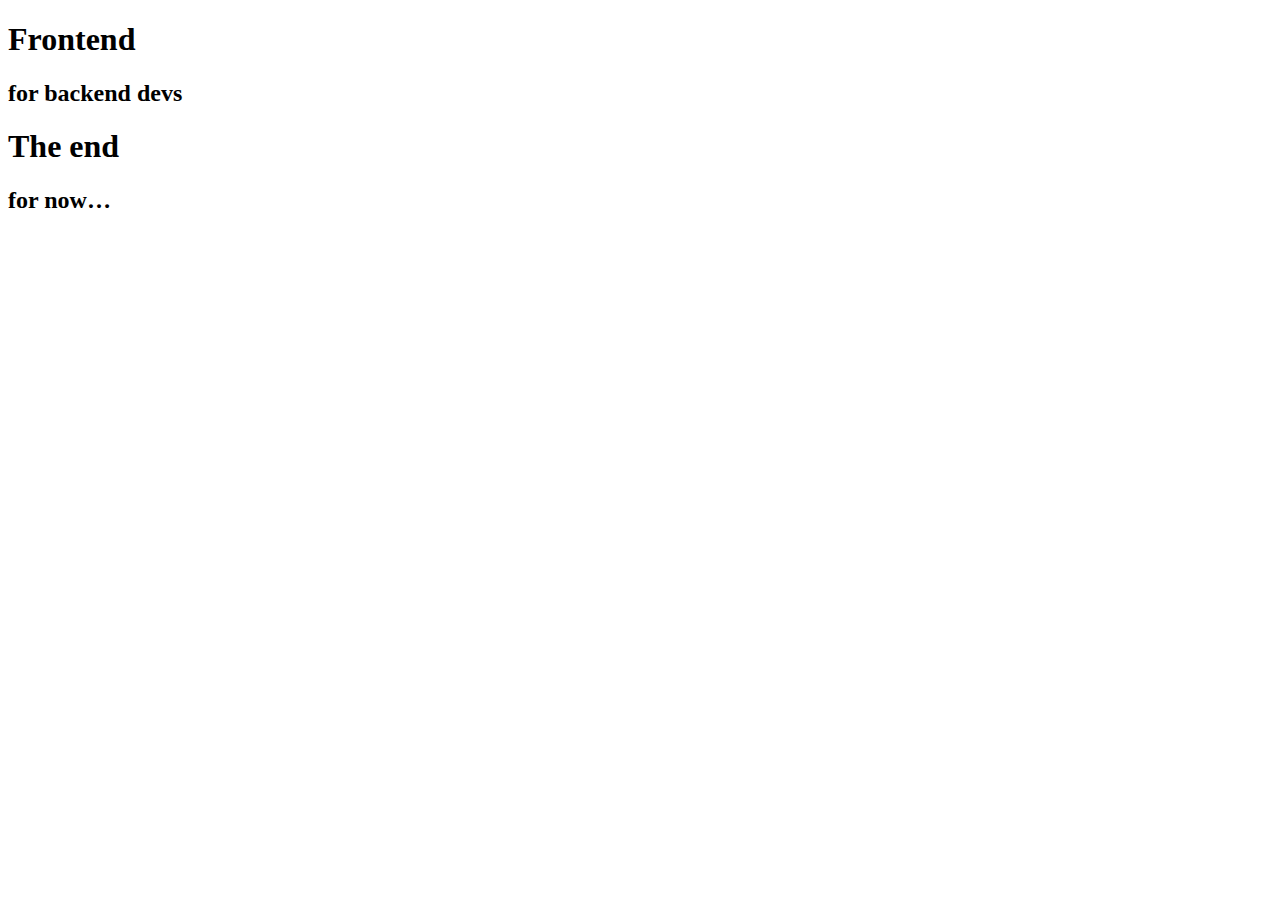
==== index.html @ 60166894 "--wip-- [skip ci]" ====
<!DOCTYPE html>
<html>
  <head>
    <meta charset="utf-8" />
    <meta name="viewport" content="width=device-width, initial-scale=1.0, maximum-scale=1.0, user-scalable=no" />

    <title>Frontend for backend devs</title>

    <link rel="stylesheet" href="css/reset.css" />
    <link rel="stylesheet" href="css/reveal.css" />
    <link class="theme" rel="stylesheet" href="css/theme/dark.css" />

    <!-- Theme used for syntax highlighting of code -->
    <link rel="stylesheet" href="lib/css/atom-one-dark-reasonable.css" />

    <!-- Printing and PDF exports -->
    <script>
      var link = document.createElement('link')
      link.rel = 'stylesheet'
      link.type = 'text/css'
      link.href = window.location.search.match(/print-pdf/gi) ? 'css/print/pdf.css' : 'css/print/paper.css'
      document.getElementsByTagName('head')[0].appendChild(link)
    </script>
  </head>
  <body>
    <div class="reveal">
      <div class="slides">
        <section id="frontend-for-backend-devs" data-theme="yellow">
          <h1>Frontend</h1>
          <h2>for backend devs</h2>
        </section>

        <section>
          <reveal-toc></reveal-toc>
        </section>

        <section data-external-replace="content/slides/js-the-history/"></section>
        <section data-external-replace="content/slides/js-the-language/"></section>

        <section id="the-end" data-theme="yellow">
          <h1>The end</h1>
          <h2>for now…</h2>
        </section>
      </div>
    </div>

    <script src="js/reveal.js"></script>

    <script>
      // More info about config & dependencies:
      // - https://github.com/hakimel/reveal.js#configuration
      // - https://github.com/hakimel/reveal.js#dependencies
      Reveal.initialize({
        controlsTutorial: false,
        fragmentInURL: true,
        hash: true,
        dependencies: [
          { src: 'plugin/markdown/marked.js' },
          { src: 'plugin/markdown/markdown.js' },
          { src: 'plugin/highlight/highlight.js' },
          { src: 'plugin/notes/notes.js', async: true },
          {
            src: 'plugin/external/external.js',
            condition: () => document.querySelector('[data-external],[data-external-replace]'),
          },
          { src: 'plugin/switch-theme/switch-theme.js', condition: () => document.querySelector('[data-theme]') },
        ],
      })

      Reveal.addEventListener('ready', () => {
        class RevealTOC extends HTMLElement {
          constructor() {
            super()

            const shadow = this.attachShadow({ mode: 'open' })
            const ul = document.createElement('ul')
            const items = this.slides().map(({ id, title }) => {
              const fragment = document.createDocumentFragment()
              const li = document.createElement('li')
              const anchor = document.createElement('a')
              anchor.setAttribute('href', `#${id}`)
              anchor.innerText = title
              li.appendChild(anchor)
              fragment.appendChild(li)
              return fragment
            })

            items.forEach((item) => {
              ul.appendChild(item)
            })
            shadow.appendChild(ul)
          }

          slides() {
            return Reveal.getSlides()
              .reduce((acc, slide, i) => {
                const title = [...slide.querySelectorAll('h1, h2, h3, h4, h5, h6')]
                  .map((header) => header.textContent)
                  .join(' ')
                const id = slide.id

                acc[i] = { id, title }
                return acc
              }, [])
              .filter(Boolean)
          }
        }

        customElements.define('reveal-toc', RevealTOC)
      })
    </script>
  </body>
</html>
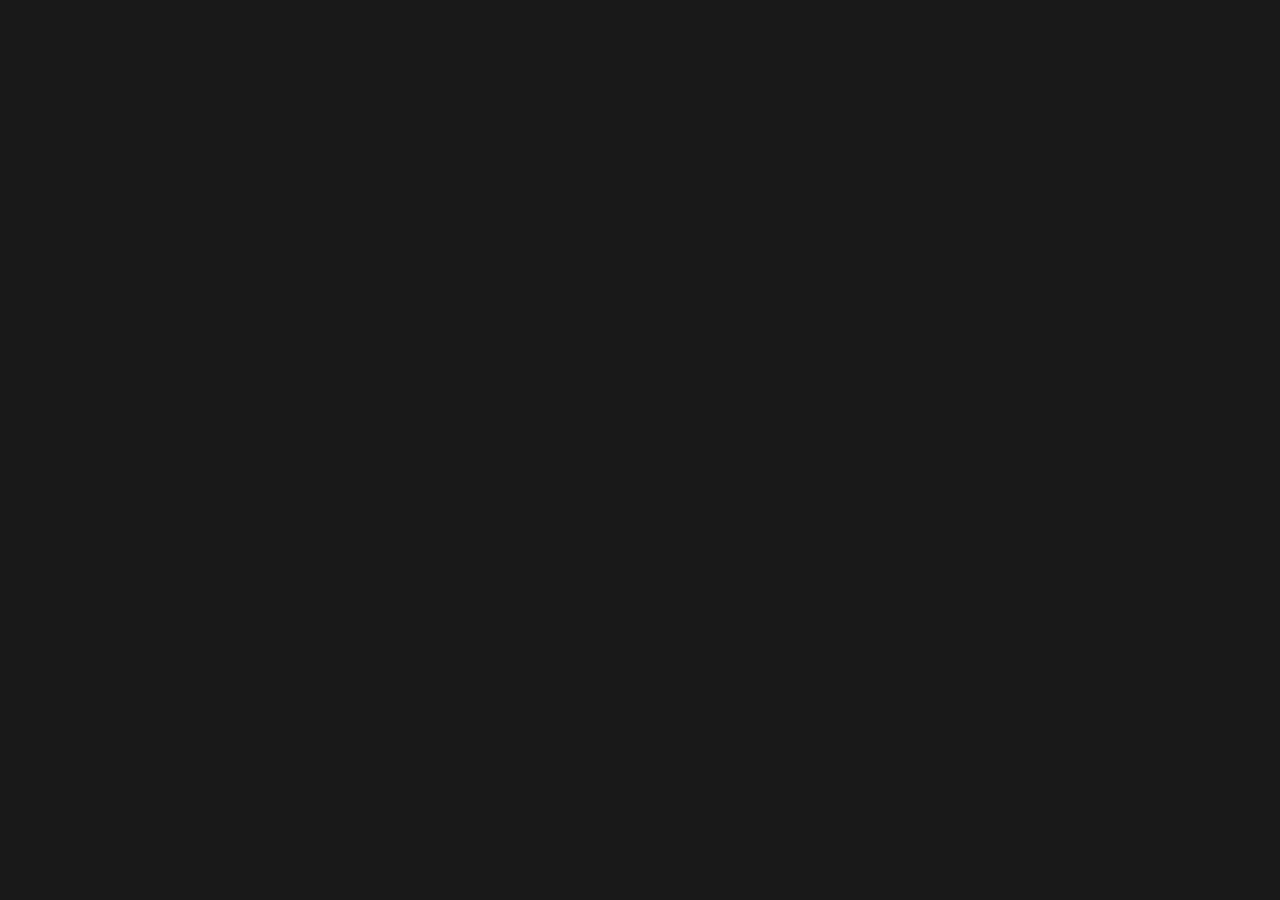
==== commit d49e20ef: "add intro slides (including "about me" slide) and outro slide" ====
--- a/index.html
+++ b/index.html
@@ -25,22 +25,7 @@
   <body>
     <div class="reveal">
       <div class="slides">
-        <section id="frontend-for-backend-devs" data-theme="yellow">
-          <h1>Frontend</h1>
-          <h2>for backend devs</h2>
-        </section>
-
-        <section>
-          <reveal-toc></reveal-toc>
-        </section>
-
-        <section data-external-replace="content/slides/js-the-history/"></section>
-        <section data-external-replace="content/slides/js-the-language/"></section>
-
-        <section id="the-end" data-theme="yellow">
-          <h1>The end</h1>
-          <h2>for now…</h2>
-        </section>
+        <section data-external-replace="slides/"></section>
       </div>
     </div>
 
@@ -63,50 +48,8 @@
             src: 'plugin/external/external.js',
             condition: () => document.querySelector('[data-external],[data-external-replace]'),
           },
-          { src: 'plugin/switch-theme/switch-theme.js', condition: () => document.querySelector('[data-theme]') },
+          { src: 'plugin/switch-theme/switch-theme.js' },
         ],
-      })
-
-      Reveal.addEventListener('ready', () => {
-        class RevealTOC extends HTMLElement {
-          constructor() {
-            super()
-
-            const shadow = this.attachShadow({ mode: 'open' })
-            const ul = document.createElement('ul')
-            const items = this.slides().map(({ id, title }) => {
-              const fragment = document.createDocumentFragment()
-              const li = document.createElement('li')
-              const anchor = document.createElement('a')
-              anchor.setAttribute('href', `#${id}`)
-              anchor.innerText = title
-              li.appendChild(anchor)
-              fragment.appendChild(li)
-              return fragment
-            })
-
-            items.forEach((item) => {
-              ul.appendChild(item)
-            })
-            shadow.appendChild(ul)
-          }
-
-          slides() {
-            return Reveal.getSlides()
-              .reduce((acc, slide, i) => {
-                const title = [...slide.querySelectorAll('h1, h2, h3, h4, h5, h6')]
-                  .map((header) => header.textContent)
-                  .join(' ')
-                const id = slide.id
-
-                acc[i] = { id, title }
-                return acc
-              }, [])
-              .filter(Boolean)
-          }
-        }
-
-        customElements.define('reveal-toc', RevealTOC)
       })
     </script>
   </body>
--- a/css/theme/dark.css
+++ b/css/theme/dark.css
@@ -0,0 +1,389 @@
+@import url(../../lib/font/andale-mono/andale-mono.css);
+@import url(../../lib/font/josefin-sans/josefin-sans.css);
+@import url(../../lib/font/source-sans-pro/source-sans-pro.css);
+:root {
+  --black: #191919;
+  --green: #28a745;
+  --grey-0: #2e2e2c;
+  --grey-1: #444441;
+  --grey-2: #5e5e5a;
+  --grey-3: #7d7d78;
+  --grey-4: #a0a09c;
+  --grey-5: #c1c1be;
+  --js-yellow: #f3df49;
+  --red: #dc3545; }
+
+/*********************************************
+ * GLOBAL STYLES
+ *********************************************/
+body {
+  background: #191919;
+  background-color: #191919; }
+
+.reveal {
+  font-family: "Source Sans Pro", Helvetica, sans-serif;
+  font-size: 36px;
+  font-weight: normal;
+  color: #fff; }
+
+::selection {
+  color: #191919;
+  background: #f3df49;
+  text-shadow: none; }
+
+::-moz-selection {
+  color: #191919;
+  background: #f3df49;
+  text-shadow: none; }
+
+.reveal .slides section,
+.reveal .slides section > section {
+  line-height: 1.3;
+  font-weight: inherit; }
+
+/*********************************************
+ * HEADERS
+ *********************************************/
+.reveal h1,
+.reveal h2,
+.reveal h3,
+.reveal h4,
+.reveal h5,
+.reveal h6 {
+  margin: 0 0 20px 0;
+  color: #c1c1be;
+  font-family: "Neutraface 2 Text", "Josefin Sans", sans-serif;
+  font-weight: bold;
+  line-height: 1.2;
+  letter-spacing: -1px;
+  text-transform: uppercase;
+  text-shadow: none;
+  word-wrap: break-word; }
+
+.reveal h1 {
+  font-size: 2.4em; }
+
+.reveal h2 {
+  font-size: 1.6em; }
+
+.reveal h3 {
+  font-size: 1.3em; }
+
+.reveal h4 {
+  font-size: 1em; }
+
+.reveal h1 {
+  text-shadow: none; }
+
+/*********************************************
+ * OTHER
+ *********************************************/
+.reveal p {
+  margin: 20px 0;
+  line-height: 1.3; }
+
+/* Ensure certain elements are never larger than the slide itself */
+.reveal img,
+.reveal video,
+.reveal iframe {
+  max-width: 95%;
+  max-height: 95%; }
+
+.reveal strong,
+.reveal b {
+  font-weight: bold; }
+
+.reveal em {
+  font-style: italic; }
+
+.reveal ol,
+.reveal dl,
+.reveal ul {
+  display: inline-block;
+  text-align: left;
+  margin: 0 0 0 1em; }
+
+.reveal ol {
+  list-style-type: decimal; }
+
+.reveal ul {
+  list-style-type: disc; }
+
+.reveal ul ul {
+  list-style-type: square; }
+
+.reveal ul ul ul {
+  list-style-type: circle; }
+
+.reveal ul ul,
+.reveal ul ol,
+.reveal ol ol,
+.reveal ol ul {
+  display: block;
+  margin-left: 40px; }
+
+.reveal dt {
+  font-weight: bold; }
+
+.reveal dd {
+  margin-left: 40px; }
+
+.reveal blockquote {
+  display: block;
+  position: relative;
+  width: 70%;
+  margin: 20px auto;
+  padding: 5px;
+  font-style: italic;
+  background: rgba(255, 255, 255, 0.05);
+  box-shadow: 0px 0px 2px rgba(0, 0, 0, 0.2); }
+
+.reveal blockquote p:first-child,
+.reveal blockquote p:last-child {
+  display: inline-block; }
+
+.reveal q {
+  font-style: italic; }
+
+.reveal pre {
+  display: block;
+  position: relative;
+  width: 90%;
+  margin: 20px auto;
+  text-align: left;
+  font-size: 0.55em;
+  font-family: "Andale Mono", monospace;
+  line-height: 1.2em;
+  word-wrap: break-word;
+  box-shadow: 0px 5px 15px rgba(0, 0, 0, 0.15); }
+
+.reveal code {
+  font-family: "Andale Mono", monospace;
+  text-transform: none; }
+
+.reveal pre code {
+  display: block;
+  padding: 5px;
+  overflow: auto;
+  max-height: 400px;
+  word-wrap: normal; }
+
+.reveal table {
+  margin: auto;
+  border-collapse: collapse;
+  border-spacing: 0; }
+
+.reveal table th {
+  font-weight: bold; }
+
+.reveal table th,
+.reveal table td {
+  text-align: left;
+  padding: 0.2em 0.5em 0.2em 0.5em;
+  border-bottom: 1px solid; }
+
+.reveal table th[align="center"],
+.reveal table td[align="center"] {
+  text-align: center; }
+
+.reveal table th[align="right"],
+.reveal table td[align="right"] {
+  text-align: right; }
+
+.reveal table tbody tr:last-child th,
+.reveal table tbody tr:last-child td {
+  border-bottom: none; }
+
+.reveal sup {
+  vertical-align: super;
+  font-size: smaller; }
+
+.reveal sub {
+  vertical-align: sub;
+  font-size: smaller; }
+
+.reveal small {
+  display: inline-block;
+  font-size: 0.6em;
+  line-height: 1.2em;
+  vertical-align: top; }
+
+.reveal small * {
+  vertical-align: top; }
+
+/*********************************************
+ * LINKS
+ *********************************************/
+.reveal a {
+  color: #a0a09c;
+  text-decoration: none;
+  -webkit-transition: color .15s ease;
+  -moz-transition: color .15s ease;
+  transition: color .15s ease; }
+
+.reveal a:hover {
+  color: #c1c1be;
+  text-shadow: none;
+  border: none; }
+
+.reveal .roll span:after {
+  color: #fff;
+  background: #7a7a75; }
+
+/*********************************************
+ * IMAGES
+ *********************************************/
+.reveal section img {
+  margin: 15px 0px;
+  background: rgba(255, 255, 255, 0.12);
+  border: 4px solid #fff;
+  box-shadow: 0 0 10px rgba(0, 0, 0, 0.15); }
+
+.reveal section img.plain {
+  border: 0;
+  box-shadow: none; }
+
+.reveal a img {
+  -webkit-transition: all .15s linear;
+  -moz-transition: all .15s linear;
+  transition: all .15s linear; }
+
+.reveal a:hover img {
+  background: rgba(255, 255, 255, 0.2);
+  border-color: #a0a09c;
+  box-shadow: 0 0 20px rgba(0, 0, 0, 0.55); }
+
+/*********************************************
+ * NAVIGATION CONTROLS
+ *********************************************/
+.reveal .controls {
+  color: #a0a09c; }
+
+/*********************************************
+ * PROGRESS BAR
+ *********************************************/
+.reveal .progress {
+  background: rgba(0, 0, 0, 0.2);
+  color: #a0a09c; }
+
+.reveal .progress span {
+  -webkit-transition: width 800ms cubic-bezier(0.26, 0.86, 0.44, 0.985);
+  -moz-transition: width 800ms cubic-bezier(0.26, 0.86, 0.44, 0.985);
+  transition: width 800ms cubic-bezier(0.26, 0.86, 0.44, 0.985); }
+
+/*********************************************
+ * PRINT BACKGROUND
+ *********************************************/
+@media print {
+  .backgrounds {
+    background-color: #191919; } }
+
+.reveal a,
+.reveal a:hover {
+  text-shadow: -2px -2px #191919, -2px 2px #191919, 2px -2px #191919, 2px 2px #191919;
+  background-size: 1px 1em;
+  box-shadow: inset 0 -0.17em #191919, inset 0 -0.2em #a0a09c; }
+  .reveal a.encrypted-mail:after,
+  .reveal a:hover.encrypted-mail:after {
+    content: attr(data-name) "@" attr(data-domain) "." attr(data-tld); }
+
+.reveal p {
+  text-align: left;
+  margin: 0;
+  line-height: 1.2; }
+
+.reveal ul {
+  margin-left: 0;
+  line-height: 1.2; }
+  .reveal ul ul {
+    font-size: 0.8em; }
+
+.reveal section img {
+  margin: 0;
+  background: none;
+  border: none;
+  box-shadow: none; }
+
+.reveal small {
+  font-size: 0.7em;
+  vertical-align: initial;
+  text-decoration: inherit; }
+
+.reveal pre {
+  width: 100%;
+  margin: 10px auto; }
+  .reveal pre code {
+    box-sizing: border-box;
+    height: 100%;
+    max-height: initial;
+    padding: 0.6em 0.8em; }
+
+.reveal :not(pre) > code {
+  font-size: 0.9em;
+  text-decoration: inherit;
+  vertical-align: baseline;
+  background-color: #2e2e2c;
+  border-radius: 0.1em;
+  padding: 0 0.1em 0.1em; }
+
+.reveal code {
+  letter-spacing: -.05em; }
+
+.reveal mark {
+  background-color: #f3df49;
+  color: #191919; }
+  .reveal mark > * {
+    color: inherit; }
+
+.reveal .hljs.has-highlights tr:not(.highlight-line) {
+  opacity: 0.2; }
+
+.reveal .progress {
+  color: #f3df49; }
+
+.reveal .pager {
+  color: #7d7d78;
+  font-weight: 300;
+  margin-left: 0.4em; }
+
+.reveal .row {
+  display: flex; }
+  .reveal .row .col {
+    width: calc(50% - 1em);
+    margin-left: 0.5em;
+    margin-right: 0.5em; }
+  .reveal .row .col:first-child {
+    width: calc(50% - 0.5em);
+    margin-left: 0; }
+  .reveal .row .col:last-child {
+    width: calc(50% - 0.5em);
+    margin-right: 0; }
+
+.reveal .es-version {
+  font-size: 1rem;
+  font-family: "Andale Mono", monospace;
+  font-weight: 600;
+  line-height: 1;
+  letter-spacing: -.1em;
+  background-color: #444441;
+  color: #f3df49;
+  padding: 2px 4px;
+  border-radius: 999px; }
+
+.reveal .glow {
+  animation: glow 1s infinite alternate-reverse; }
+
+.reveal .border-bad {
+  border: 2px solid #dc3545; }
+
+.reveal .border-good {
+  border: 2px solid #28a745; }
+
+.hljs-comment {
+  font-style: normal !important; }
+
+@keyframes glow {
+  0% {
+    box-shadow: 0 0 1px #f3df49; }
+  100% {
+    box-shadow: 0 0 10px #f3df49; } }
